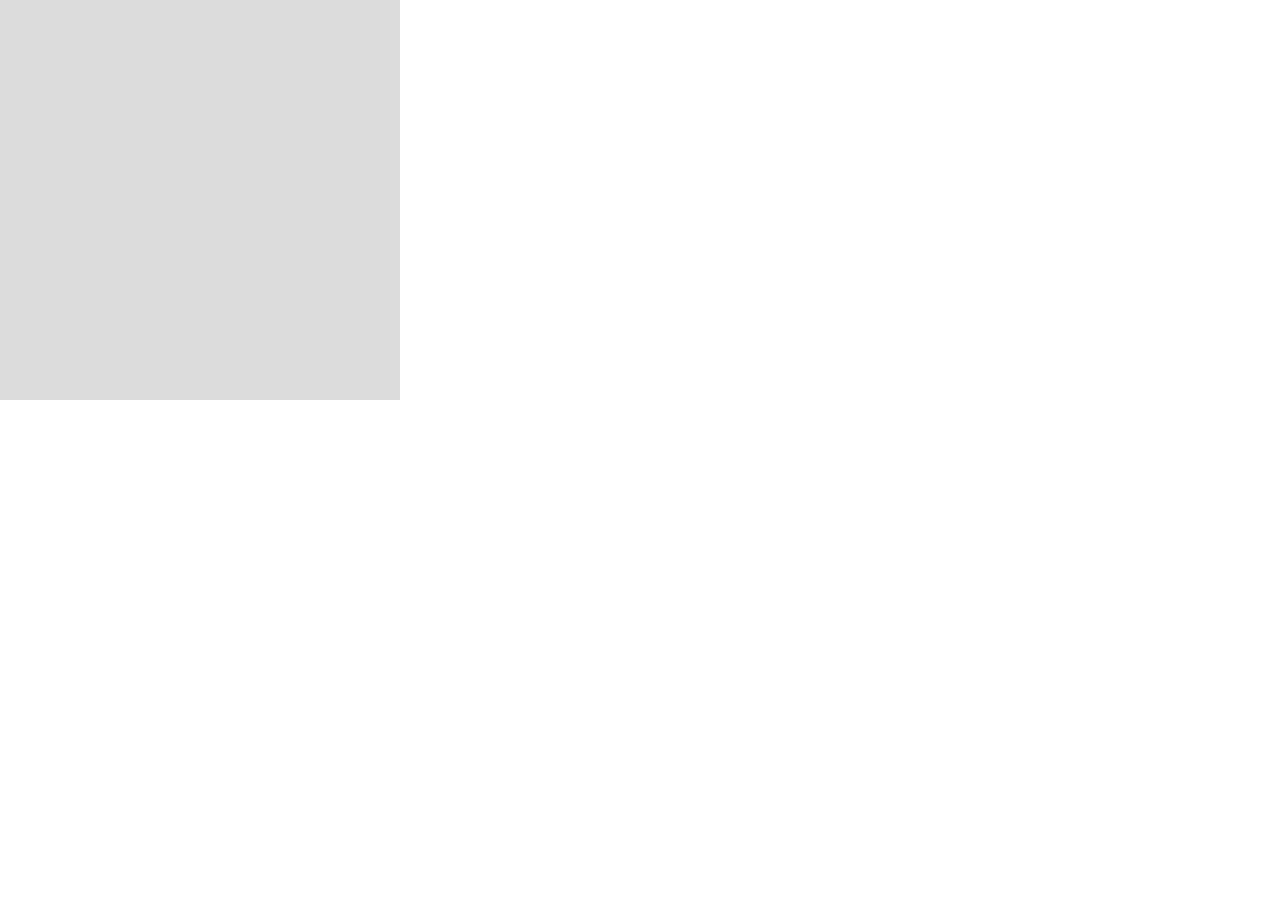
==== index.html @ 4e17f870 "I added a p5.js sketch" ====
<!DOCTYPE html>
<html lang="en">
  <head>
    <meta charset="utf-8" />
    <meta name="viewport" content="width=device-width, initial-scale=1.0">

    <title>Sketch</title>

    <link rel="stylesheet" type="text/css" href="style.css">

    <script src="libraries/p5.min.js"></script>
    <script src="libraries/p5.sound.min.js"></script>
  </head>

  <body>
    <script src="sketch.js"></script>
  </body>
</html>
---- style.css ----
html, body {
  margin: 0;
  padding: 0;
}

canvas {
  display: block;
}
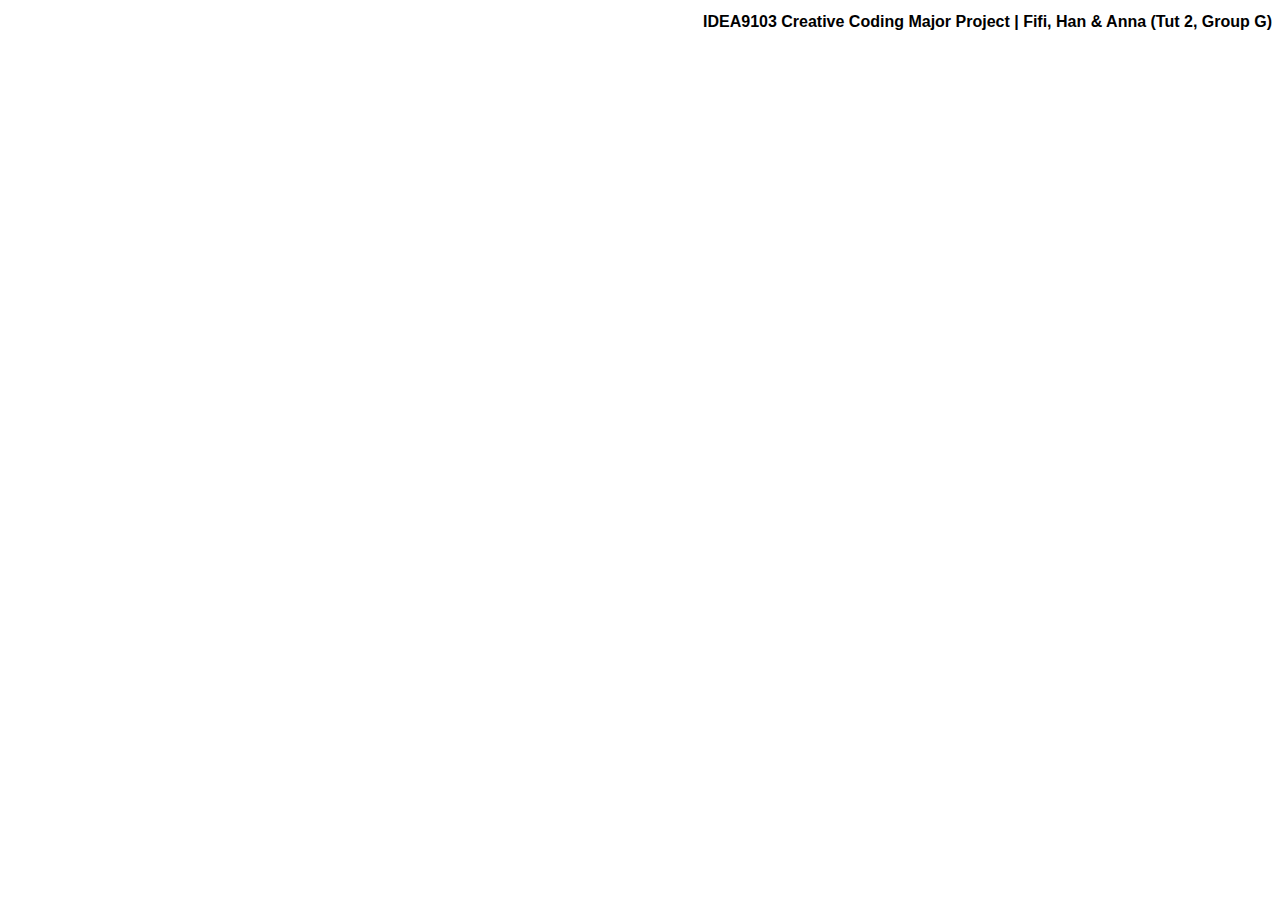
==== commit a1007836: "Update files w 'final commit' group code" ====
--- a/index.html
+++ b/index.html
@@ -4,15 +4,16 @@
     <meta charset="utf-8" />
     <meta name="viewport" content="width=device-width, initial-scale=1.0">
 
-    <title>Sketch</title>
+    <title>Tut 2, Group G - Creative Coding Major Project</title>
 
     <link rel="stylesheet" type="text/css" href="style.css">
 
-    <script src="libraries/p5.min.js"></script>
-    <script src="libraries/p5.sound.min.js"></script>
+    <script src="p5.min.js"></script>
+    <script src="p5.sound.min.js"></script>
   </head>
 
   <body>
+    <h2>IDEA9103 Creative Coding Major Project | Fifi, Han & Anna (Tut 2, Group G)</h2>
     <script src="sketch.js"></script>
   </body>
-</html>
+</html>--- a/style.css
+++ b/style.css
@@ -1,8 +1,34 @@
-html, body {
-  margin: 0;
+html,
+body {
+  margin: 10;
   padding: 0;
 }
 
 canvas {
   display: block;
 }
+
+button {
+  color: black;
+  background-color: aliceblue;
+  border-color:paleturquoise;
+  font-family: 'Gill Sans', 'Gill Sans MT', Calibri, 'Trebuchet MS', sans-serif;
+  text-align: center;
+  font-size: 13pt;
+  padding: 15px;
+}
+
+button:hover {
+  background-color: aqua;
+}
+
+h2 {
+  font-family: 'Gill Sans', 'Gill Sans MT', Calibri, 'Trebuchet MS', sans-serif;
+  color: black;
+  text-align: right;
+  font-size: medium;
+}
+
+/* References:
+https://teamtreehouse.com/community/how-do-you-make-your-buttons-background-color-change-orange-when-you-hover-over-them -- Button on hover
+*/